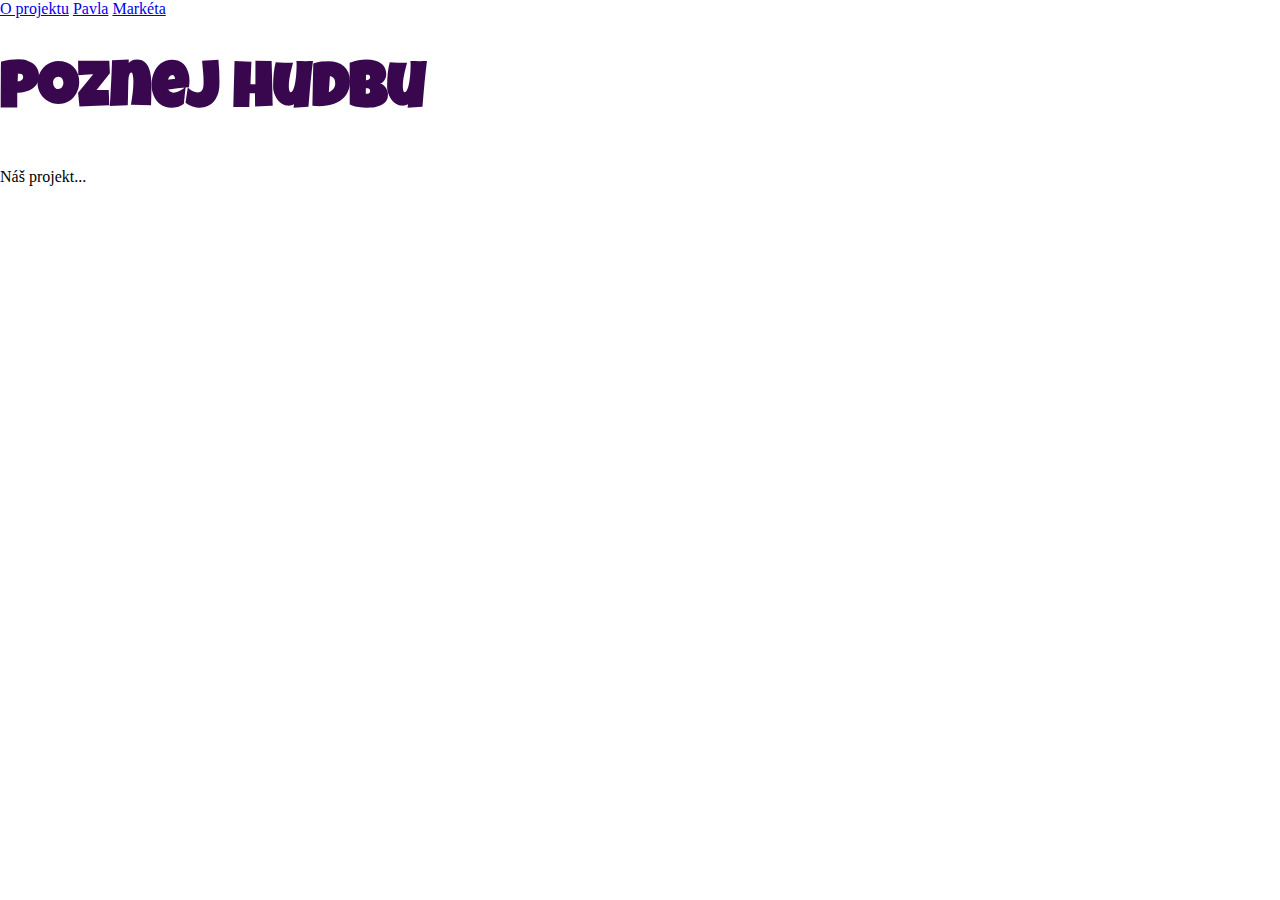
==== index.html @ 29264c8a "Přidání marketa.html" ====
<!DOCTYPE html>
<html lang="cs">
  <head>
    <meta charset="UTF-8" />
    <meta http-equiv="X-UA-Compatible" content="IE=edge" />
    <meta name="viewport" content="width=device-width, initial-scale=1.0" />
    <title>O projektu</title>
    <link rel="stylesheet" href="style.css" />
    <link
      href="https://fonts.googleapis.com/css2?family=Luckiest+Guy&display=swap"
      rel="stylesheet"
    />
  </head>
  <body>
    <div class="main-page">
      <header>
        <nav class="navigation">
          <a href="o-projektu.html" class="navigation__item">O projektu</a>
          <a href="pavla.html" class="navigation__item">Pavla</a>
          <a href="marketa.html" class="navigation__item">Markéta</a>
        </nav>
      </header>

      <h1>Poznej hudbu</h1>
      <p>Náš projekt...</p>
    </div>
  </body>
</html>
---- style.css ----
html {
  box-sizing: border-box;
}
*,
::after,
::before {
  box-sizing: inherit;
}

body {
  margin: 0;
  padding: 0;
}

h1 {
  font-family: 'Luckiest Guy';
  color: rgb(57, 7, 77);
  font-size: 4rem;
}
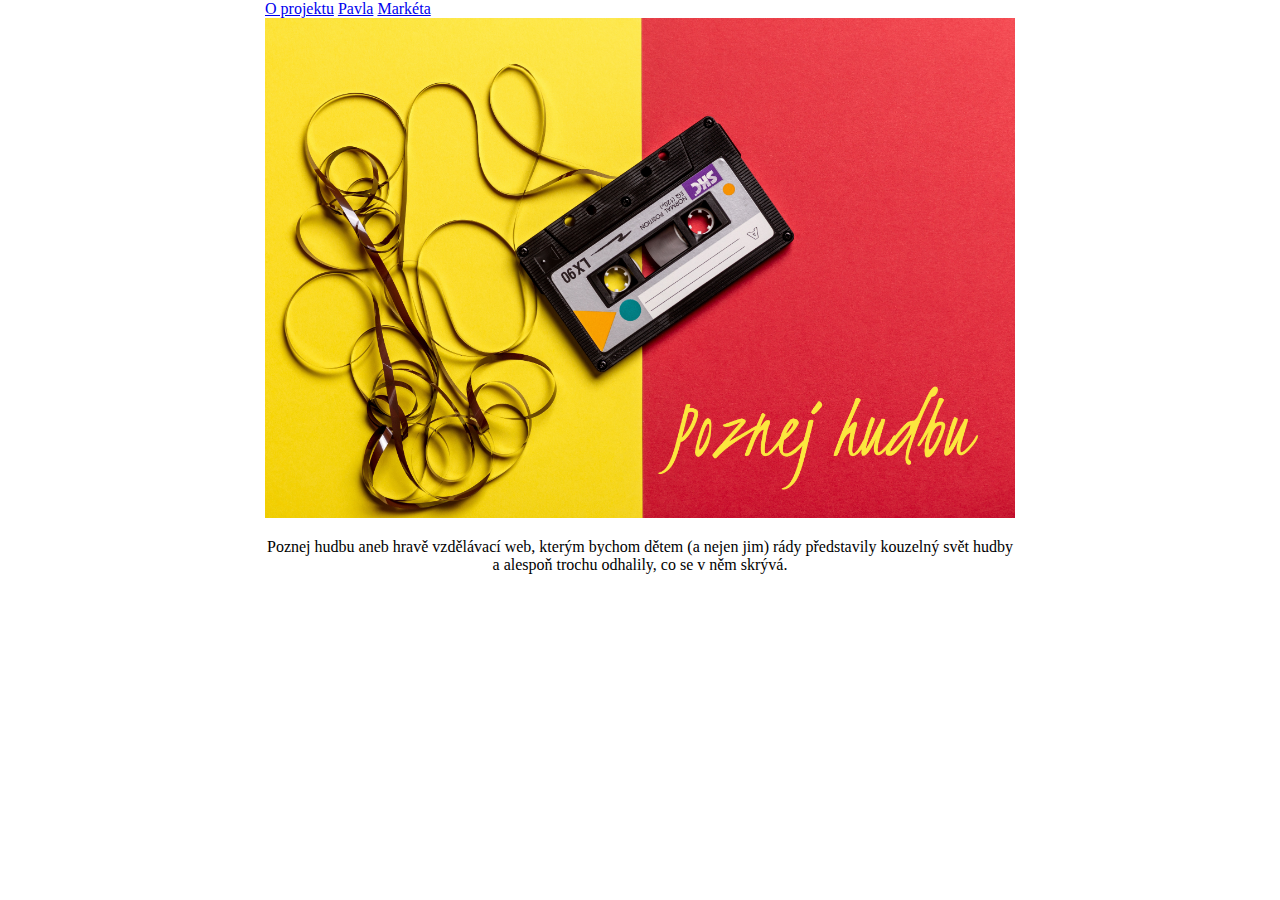
==== commit 54aba590: "Text O projektu" ====
--- a/index.html
+++ b/index.html
@@ -5,9 +5,10 @@
     <meta http-equiv="X-UA-Compatible" content="IE=edge" />
     <meta name="viewport" content="width=device-width, initial-scale=1.0" />
     <title>O projektu</title>
+    <link rel="icon" type="image/jpg" href="img/kazeta.jpg" />
     <link rel="stylesheet" href="style.css" />
     <link
-      href="https://fonts.googleapis.com/css2?family=Luckiest+Guy&display=swap"
+      href="https://fonts.googleapis.com/css2?family=Just+Me+Again+Down+Here&display=swap"
       rel="stylesheet"
     />
   </head>
@@ -20,9 +21,14 @@
           <a href="marketa.html" class="navigation__item">Markéta</a>
         </nav>
       </header>
-
-      <h1>Poznej hudbu</h1>
-      <p>Náš projekt...</p>
+      <div class="banner">
+        <img src="banner.jpg" alt="Poznej hudbu" width="750px" height="500px" />
+      </div>
+      <p>
+        Poznej hudbu aneb hravě vzdělávací web, kterým bychom dětem (a nejen
+        jim) rády představily kouzelný svět hudby a alespoň trochu odhalily, co
+        se v něm skrývá.
+      </p>
     </div>
   </body>
 </html>
--- a/style.css
+++ b/style.css
@@ -7,13 +7,24 @@
   box-sizing: inherit;
 }
 
+/* barva žlutá = fce73e
+barva červená = e73d4a
+barva zelená = 067d85
+barva fialová = 81399f */
+
 body {
   margin: 0;
   padding: 0;
 }
 
-h1 {
-  font-family: 'Luckiest Guy';
-  color: rgb(57, 7, 77);
-  font-size: 4rem;
+.main-page {
+  margin: 0 auto;
+  width: 750px;
+  height: 900px;
 }
+
+p {
+  font-family: 'Trebuchet MS', 'sans-serif';
+  text-align: center;
+  font-size: 1rem;
+}
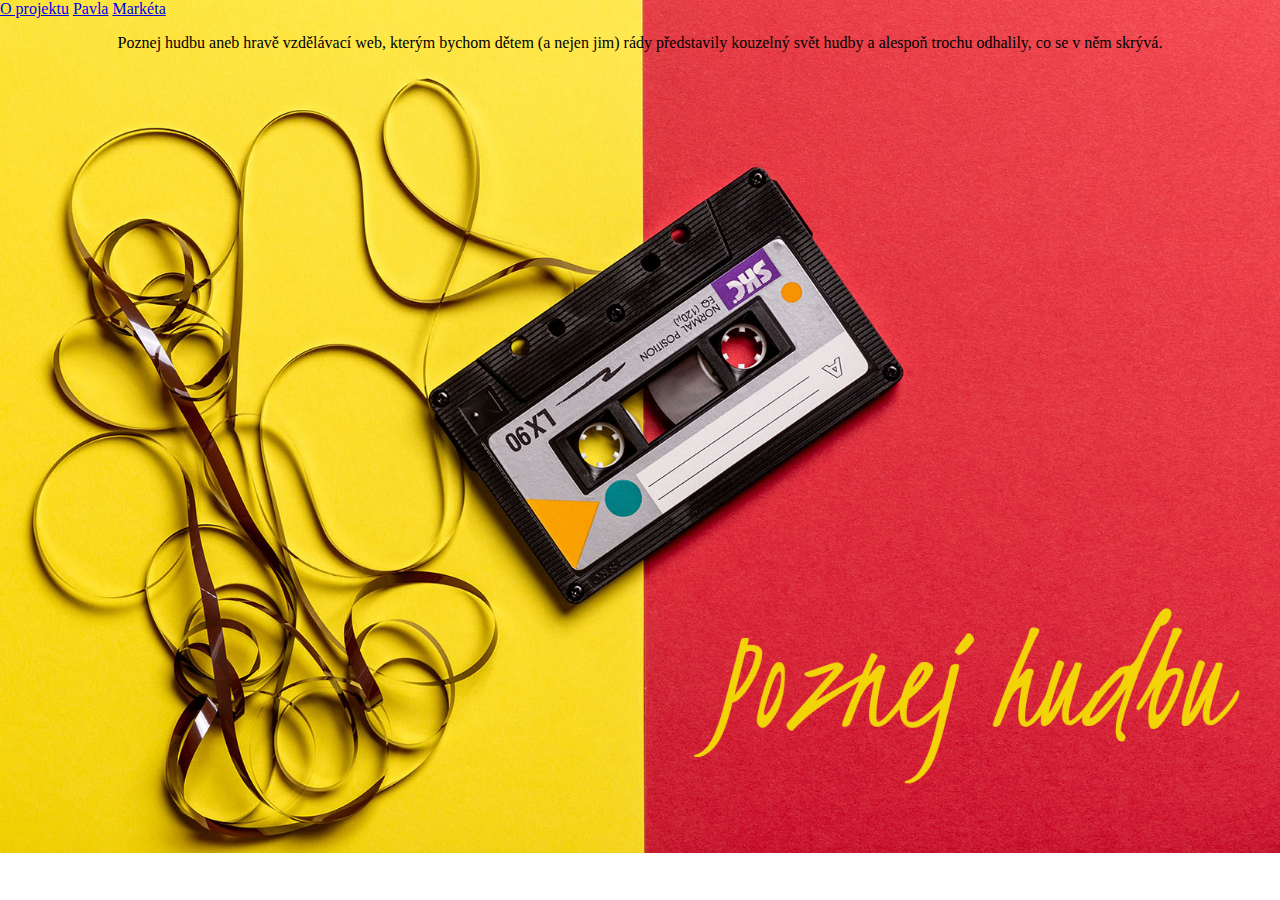
==== commit 337e4a88: "Úprava CSS" ====
--- a/index.html
+++ b/index.html
@@ -14,6 +14,7 @@
   </head>
   <body>
     <div class="main-page">
+      <!--<img src="banner.jpg" alt="Poznej hudbu" width="100%" height="100%" />-->
       <header>
         <nav class="navigation">
           <a href="o-projektu.html" class="navigation__item">O projektu</a>
@@ -21,9 +22,6 @@
           <a href="marketa.html" class="navigation__item">Markéta</a>
         </nav>
       </header>
-      <div class="banner">
-        <img src="banner.jpg" alt="Poznej hudbu" width="750px" height="500px" />
-      </div>
       <p>
         Poznej hudbu aneb hravě vzdělávací web, kterým bychom dětem (a nejen
         jim) rády představily kouzelný svět hudby a alespoň trochu odhalily, co
--- a/style.css
+++ b/style.css
@@ -7,20 +7,17 @@
   box-sizing: inherit;
 }
 
-/* barva žlutá = fce73e
-barva červená = e73d4a
-barva zelená = 067d85
-barva fialová = 81399f */
+/* barva žlutá = #fce73e
+barva červená = #e73d4a
+barva zelená = #067d85
+barva fialová = #81399f */
 
 body {
   margin: 0;
   padding: 0;
-}
-
-.main-page {
-  margin: 0 auto;
-  width: 750px;
-  height: 900px;
+  background-image: url(banner.jpg);
+  background-repeat: no-repeat;
+  background-size: cover;
 }
 
 p {
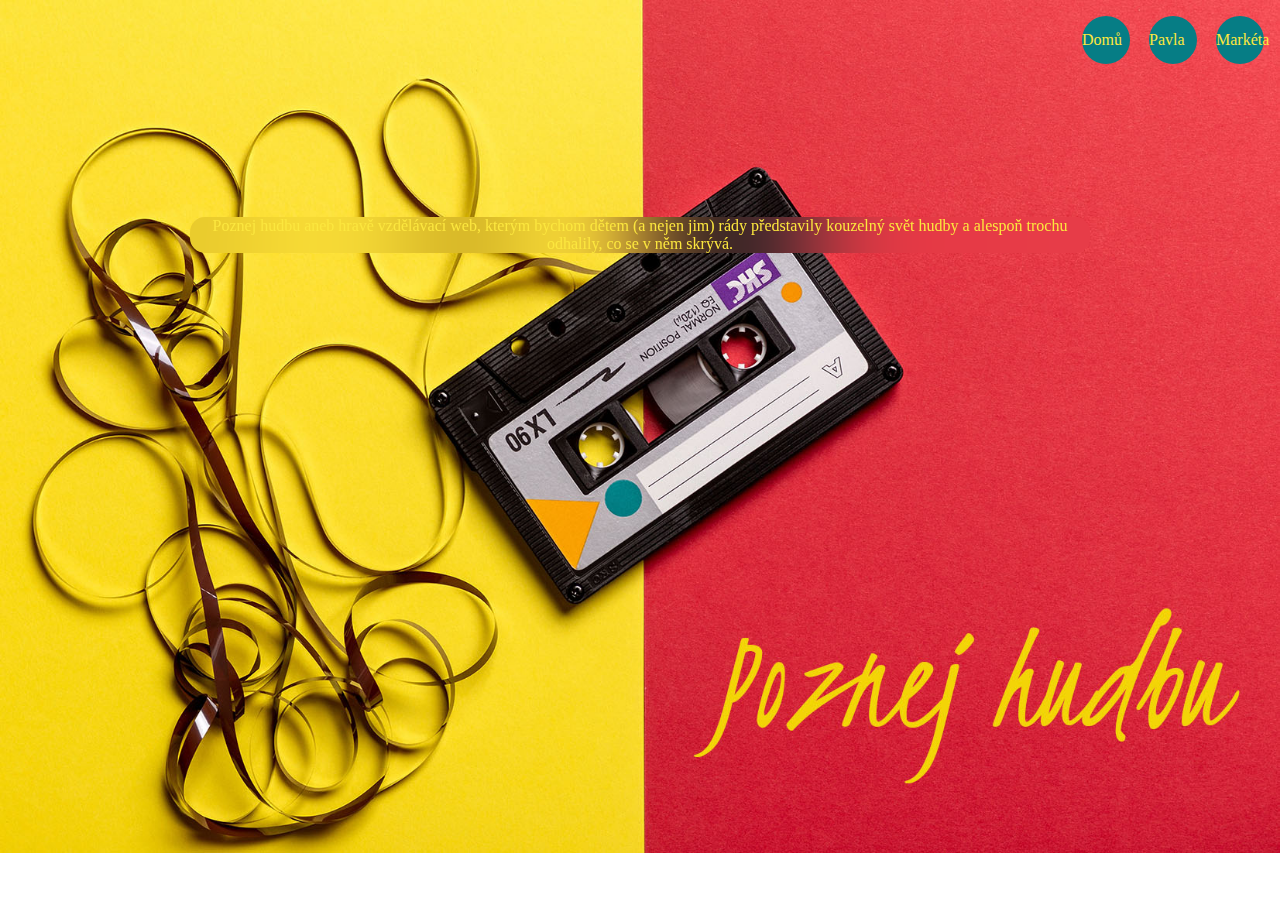
==== commit b139d9fb: "návrh css_1" ====
--- a/index.html
+++ b/index.html
@@ -17,7 +17,7 @@
       <!--<img src="banner.jpg" alt="Poznej hudbu" width="100%" height="100%" />-->
       <header>
         <nav class="navigation">
-          <a href="o-projektu.html" class="navigation__item">O projektu</a>
+          <a href="o-projektu.html" class="navigation__item">Domů</a>
           <a href="pavla.html" class="navigation__item">Pavla</a>
           <a href="marketa.html" class="navigation__item">Markéta</a>
         </nav>
--- a/style.css
+++ b/style.css
@@ -24,4 +24,34 @@
   font-family: 'Trebuchet MS', 'sans-serif';
   text-align: center;
   font-size: 1rem;
+  width: 100vmin;
+  margin: 150px auto;
+  color: #fce73e;
+  backdrop-filter: blur(50px);
+  border-radius: 15px;
 }
+
+.navigation {
+  display: flex;
+  justify-content: flex-end;
+}
+
+.navigation a {
+  display: flex;
+  justify-content: space-between;
+  margin-top: 1rem;
+  margin-right: 1rem;
+  font-size: 1rem;
+  width: 3rem;
+  height: 3rem;
+  color: #fce73e;
+  text-decoration: none;
+  text-align: center;
+  background-color: #067d85;
+  border-radius: 50%;
+}
+
+.navigation__item {
+  align-items: center;
+  margin: 3px;
+}
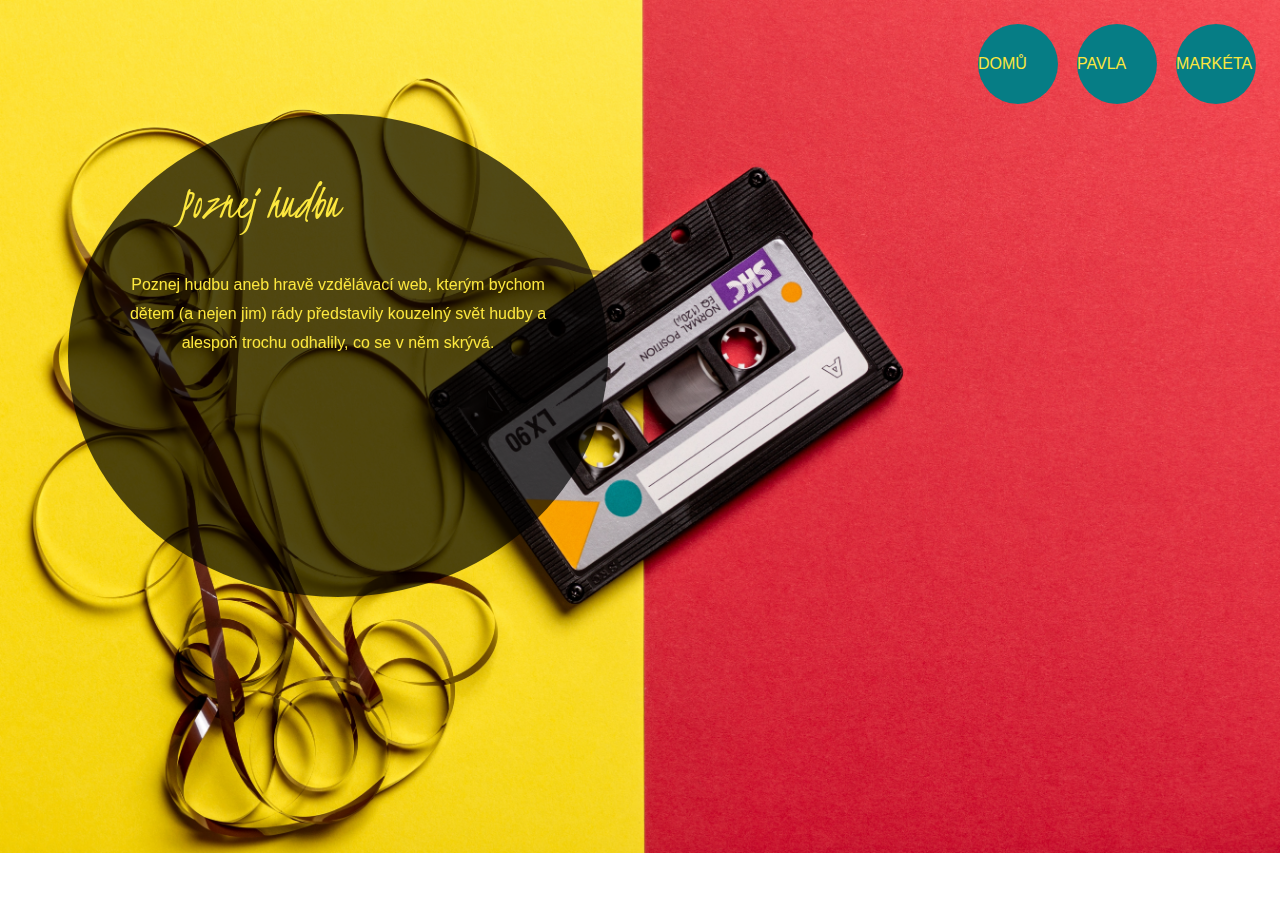
==== commit 77715071: "Úprava CSS" ====
--- a/index.html
+++ b/index.html
@@ -8,7 +8,7 @@
     <link rel="icon" type="image/jpg" href="img/kazeta.jpg" />
     <link rel="stylesheet" href="style.css" />
     <link
-      href="https://fonts.googleapis.com/css2?family=Just+Me+Again+Down+Here&display=swap"
+      href="https://fonts.googleapis.com/css2?family=Kristi&display=swap"
       rel="stylesheet"
     />
   </head>
@@ -22,11 +22,14 @@
           <a href="marketa.html" class="navigation__item">Markéta</a>
         </nav>
       </header>
-      <p>
-        Poznej hudbu aneb hravě vzdělávací web, kterým bychom dětem (a nejen
-        jim) rády představily kouzelný svět hudby a alespoň trochu odhalily, co
-        se v něm skrývá.
-      </p>
+      <section>
+        <h1>Poznej hudbu</h1>
+        <p>
+          Poznej hudbu aneb hravě vzdělávací web, kterým bychom dětem (a nejen
+          jim) rády představily kouzelný svět hudby a alespoň trochu odhalily,
+          co se v něm skrývá.
+        </p>
+      </section>
     </div>
   </body>
 </html>
--- a/style.css
+++ b/style.css
@@ -13,22 +13,40 @@
 barva fialová = #81399f */
 
 body {
-  margin: 0;
   padding: 0;
-  background-image: url(banner.jpg);
+  background-image: url(pozadi.jpg);
   background-repeat: no-repeat;
   background-size: cover;
 }
 
+section {
+  position: fixed;
+  background-color: rgba(0, 0, 0, 0.685);
+  border-radius: 51%;
+  margin-top: 10px;
+  margin-left: 60px;
+}
+
+h1 {
+  font-family: Kristi;
+  font-size: 3rem;
+  font-weight: lighter;
+  color: #fce73e;
+  margin-left: 110px;
+  margin-top: 60px;
+}
+
 p {
-  font-family: 'Trebuchet MS', 'sans-serif';
+  font-family: sans-serif;
   text-align: center;
   font-size: 1rem;
-  width: 100vmin;
-  margin: 150px auto;
+  line-height: 1.8;
+  width: 60vmin;
+  height: 35vmin;
+  padding-top: 5px;
+  padding-left: 45px;
+  padding-right: 45px;
   color: #fce73e;
-  backdrop-filter: blur(50px);
-  border-radius: 15px;
 }
 
 .navigation {
@@ -42,16 +60,31 @@
   margin-top: 1rem;
   margin-right: 1rem;
   font-size: 1rem;
-  width: 3rem;
-  height: 3rem;
+  font-family: sans-serif;
+  width: 5rem;
+  height: 5rem;
   color: #fce73e;
   text-decoration: none;
   text-align: center;
+  text-transform: uppercase;
   background-color: #067d85;
   border-radius: 50%;
 }
 
 .navigation__item {
   align-items: center;
-  margin: 3px;
+  margin-left: 3px;
 }
+
+.profile {
+  font-family: sans-serif;
+  text-align: center;
+  font-size: 1rem;
+  line-height: 1.8;
+  width: 60vmin;
+  height: 60vmin;
+  padding-top: 120px;
+  padding-left: 45px;
+  padding-right: 45px;
+  color: #fce73e;
+}
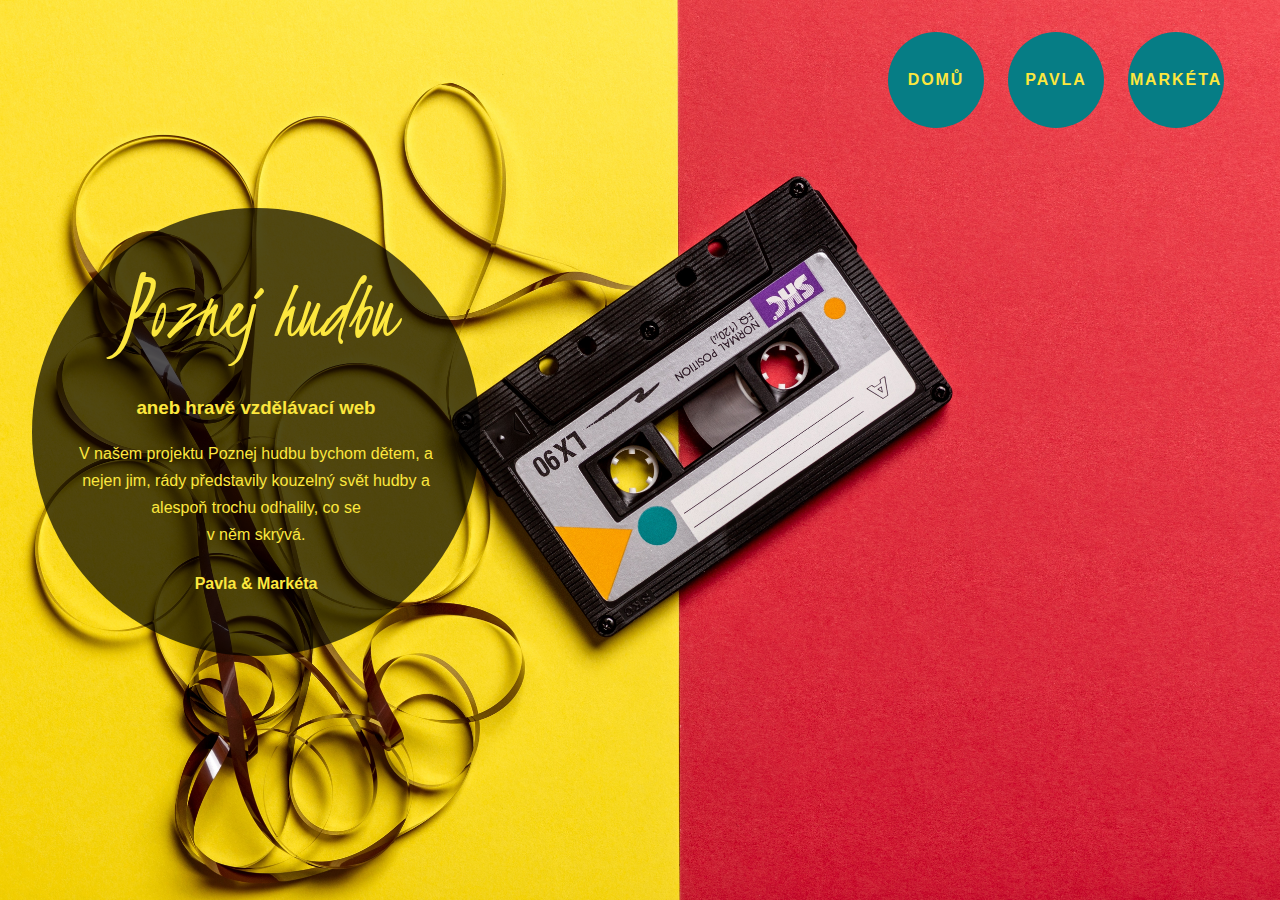
==== commit 18b8d51a: "uprava css_v2" ====
--- a/index.html
+++ b/index.html
@@ -17,17 +17,18 @@
       <!--<img src="banner.jpg" alt="Poznej hudbu" width="100%" height="100%" />-->
       <header>
         <nav class="navigation">
-          <a href="o-projektu.html" class="navigation__item">Domů</a>
+          <a href="index.html" class="navigation__item">Domů</a>
           <a href="pavla.html" class="navigation__item">Pavla</a>
           <a href="marketa.html" class="navigation__item">Markéta</a>
         </nav>
       </header>
       <section>
         <h1>Poznej hudbu</h1>
+        <h3>aneb hravě vzdělávací web</h2>
         <p>
-          Poznej hudbu aneb hravě vzdělávací web, kterým bychom dětem (a nejen
-          jim) rády představily kouzelný svět hudby a alespoň trochu odhalily,
-          co se v něm skrývá.
+          V našem projektu Poznej hudbu bychom dětem, a nejen jim, rády představily kouzelný svět hudby a alespoň trochu odhalily, co se <br />
+          v něm skrývá.<br />
+          <h4>Pavla & Markéta</h4>
         </p>
       </section>
     </div>
--- a/style.css
+++ b/style.css
@@ -14,77 +14,123 @@
 
 body {
   padding: 0;
-  background-image: url(pozadi.jpg);
+  margin: 0;
+  font-family: sans-serif;
+  color: #fce73e;
+}
+
+.main-page {
+  background-image: url(img/pozadi.jpg);
   background-repeat: no-repeat;
   background-size: cover;
-}
-
-section {
-  position: fixed;
-  background-color: rgba(0, 0, 0, 0.685);
-  border-radius: 51%;
-  margin-top: 10px;
-  margin-left: 60px;
-}
-
-h1 {
-  font-family: Kristi;
-  font-size: 3rem;
-  font-weight: lighter;
-  color: #fce73e;
-  margin-left: 110px;
-  margin-top: 60px;
-}
-
-p {
-  font-family: sans-serif;
-  text-align: center;
-  font-size: 1rem;
-  line-height: 1.8;
-  width: 60vmin;
-  height: 35vmin;
-  padding-top: 5px;
-  padding-left: 45px;
-  padding-right: 45px;
-  color: #fce73e;
+  min-height: 100vh;
 }
 
 .navigation {
   display: flex;
   justify-content: flex-end;
+  margin-right: 2rem;
 }
 
 .navigation a {
+  color: #fce73e;
   display: flex;
-  justify-content: space-between;
-  margin-top: 1rem;
-  margin-right: 1rem;
-  font-size: 1rem;
-  font-family: sans-serif;
+  justify-content: center;
+  align-items: center;
   width: 5rem;
   height: 5rem;
-  color: #fce73e;
+  background-color: #067d85;
+  margin-top: 2rem;
+  margin-right: 1.5rem;
+  padding: 3rem;
   text-decoration: none;
+  text-transform: uppercase;
   text-align: center;
-  text-transform: uppercase;
-  background-color: #067d85;
+  font-weight: bold;
+  letter-spacing: 0.12rem;
   border-radius: 50%;
 }
 
-.navigation__item {
-  align-items: center;
-  margin-left: 3px;
+.navigation a:hover,
+.navigation a:focus {
+  color: #e73d4a;
+}
+
+section {
+  background-color: rgba(0, 0, 0, 0.685);
+  border-radius: 50%;
+  padding: 1rem 2rem;
+  margin: 5rem 2rem;
+  width: 28rem;
+  height: 28rem;
+  text-align: center;
+}
+
+h1 {
+  font-family: Kristi;
+  font-size: 5rem;
+  font-weight: lighter;
+  margin-top: 0.7rem;
+  margin-bottom: 0;
+}
+
+h1::first-letter {
+  font-size: 7rem;
+}
+
+p,
+h3,
+h4 {
+  line-height: 1.7rem;
 }
 
 .profile {
-  font-family: sans-serif;
+  background-color: #fce73e;
+}
+
+.profile__about {
+  display: flex;
+  justify-content: center;
+  margin-bottom: 0.5rem;
+}
+
+.profile__heading {
+  font-family: Kristi;
+  font-size: 6rem;
+  font-weight: lighter;
   text-align: center;
-  font-size: 1rem;
+  color: #e73d4a;
+}
+
+.profile__text {
+  text-align: justify;
+  font-size: 1.1rem;
+  font-weight: bold;
   line-height: 1.8;
-  width: 60vmin;
-  height: 60vmin;
-  padding-top: 120px;
-  padding-left: 45px;
-  padding-right: 45px;
-  color: #fce73e;
+  width: 70vw;
+  min-height: 70vh;
+  margin: 0 auto;
+  padding: 3rem 4rem;
+  background-color: #e73d4a;
+  border-radius: 5rem 0;
 }
+
+.icon-github {
+  margin: 0 42%;
+}
+
+/*stylování pro mobily */
+
+@media (max-width: 880px) {
+  .navigation {
+    display: flex;
+    justify-content: flex-start;
+    margin-left: 1.5rem;
+  }
+}
+/* @media (min-width: 601px) and (max-width: 750px) {
+  .main-page {
+    background-size: contain;
+    height: 80vh;
+  }
+} */
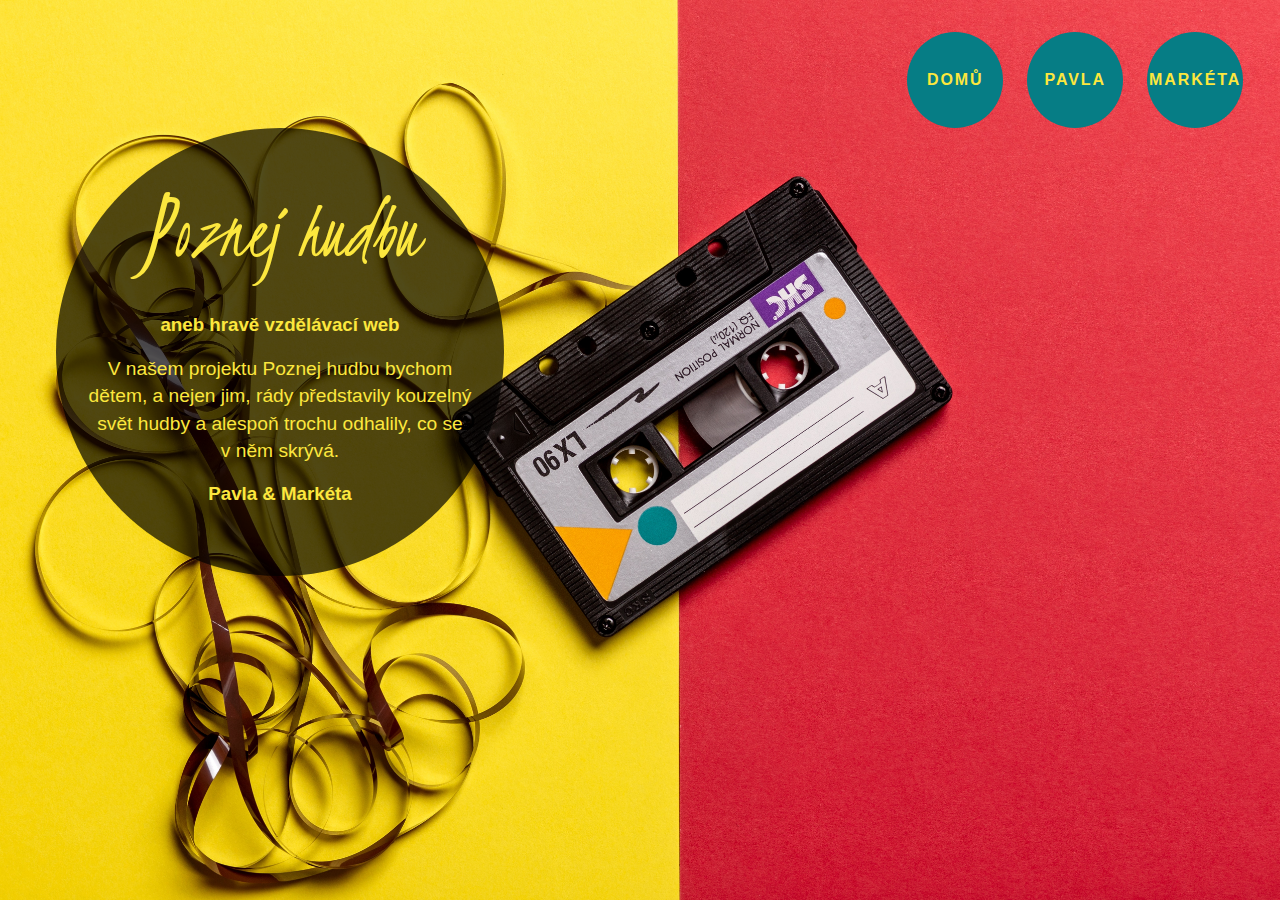
==== commit 291d3f99: "pridani kontaktu a stylovani pro mobil" ====
--- a/index.html
+++ b/index.html
@@ -24,11 +24,10 @@
       </header>
       <section>
         <h1>Poznej hudbu</h1>
-        <h3>aneb hravě vzdělávací web</h2>
+        <h3>aneb hravě vzdělávací web</h3>
         <p>
-          V našem projektu Poznej hudbu bychom dětem, a nejen jim, rády představily kouzelný svět hudby a alespoň trochu odhalily, co se <br />
-          v něm skrývá.<br />
-          <h4>Pavla & Markéta</h4>
+          V našem projektu Poznej hudbu bychom dětem, a nejen jim, rády představily kouzelný svět hudby a alespoň trochu odhalily, co se <br> v něm skrývá.<br />
+          <h3>Pavla & Markéta</h3>
         </p>
       </section>
     </div>
--- a/style.css
+++ b/style.css
@@ -29,7 +29,7 @@
 .navigation {
   display: flex;
   justify-content: flex-end;
-  margin-right: 2rem;
+  margin-right: 0.8rem;
 }
 
 .navigation a {
@@ -37,8 +37,8 @@
   display: flex;
   justify-content: center;
   align-items: center;
-  width: 5rem;
-  height: 5rem;
+  width: 6rem;
+  height: 6rem;
   background-color: #067d85;
   margin-top: 2rem;
   margin-right: 1.5rem;
@@ -60,7 +60,7 @@
   background-color: rgba(0, 0, 0, 0.685);
   border-radius: 50%;
   padding: 1rem 2rem;
-  margin: 5rem 2rem;
+  margin-left: 3.5rem;
   width: 28rem;
   height: 28rem;
   text-align: center;
@@ -78,14 +78,21 @@
   font-size: 7rem;
 }
 
+p {
+  font-size: 1.2rem;
+}
 p,
-h3,
+h2,
 h4 {
   line-height: 1.7rem;
 }
 
 .profile {
   background-color: #fce73e;
+}
+
+.profile__foto {
+  border-radius: 50%;
 }
 
 .profile__about {
@@ -105,29 +112,69 @@
 .profile__text {
   text-align: justify;
   font-size: 1.1rem;
-  font-weight: bold;
+  font-weight: bolder;
   line-height: 1.8;
   width: 70vw;
   min-height: 70vh;
   margin: 0 auto;
-  padding: 3rem 4rem;
+  padding: 4rem 4rem;
   background-color: #e73d4a;
   border-radius: 5rem 0;
 }
 
-.icon-github {
-  margin: 0 42%;
+.links {
+  margin-left: 42%;
 }
 
-/*stylování pro mobily */
+.icon-github,
+.icon-gmail {
+  margin-right: 0.5rem;
+  background-color: #e73d4a;
+  border: 0.15rem solid #fce73e;
+  border-radius: 50%;
+}
 
-@media (max-width: 880px) {
+.icon-github:hover,
+.icon-gmail:hover {
+  background-color: #fce73e;
+}
+
+/*stylování pro menší obrazovky */
+
+@media (max-width: 820px) {
   .navigation {
     display: flex;
     justify-content: flex-start;
-    margin-left: 1.5rem;
+    margin-left: 1.8rem;
   }
+  section {
+    padding: 0.5rem 2rem;
+    margin-top: 3rem;
+    margin-left: 2rem;
+    width: 22rem;
+    height: 22rem;
+  }
+  h1 {
+    font-size: 4rem;
+  }
+  h1::first-letter {
+    font-size: 5rem;
+  }
+  p {
+    line-height: 1.5rem;
+  }
+  .profile__text {
+    font-weight: bold;
+    line-height: 1.4;
+    padding: 2rem 2rem;
+    border-radius: 0 5rem;
+  }
+  /* .profile__foto {
+    width: 25px;
+    height: 25px;
+  } */
 }
+
 /* @media (min-width: 601px) and (max-width: 750px) {
   .main-page {
     background-size: contain;
